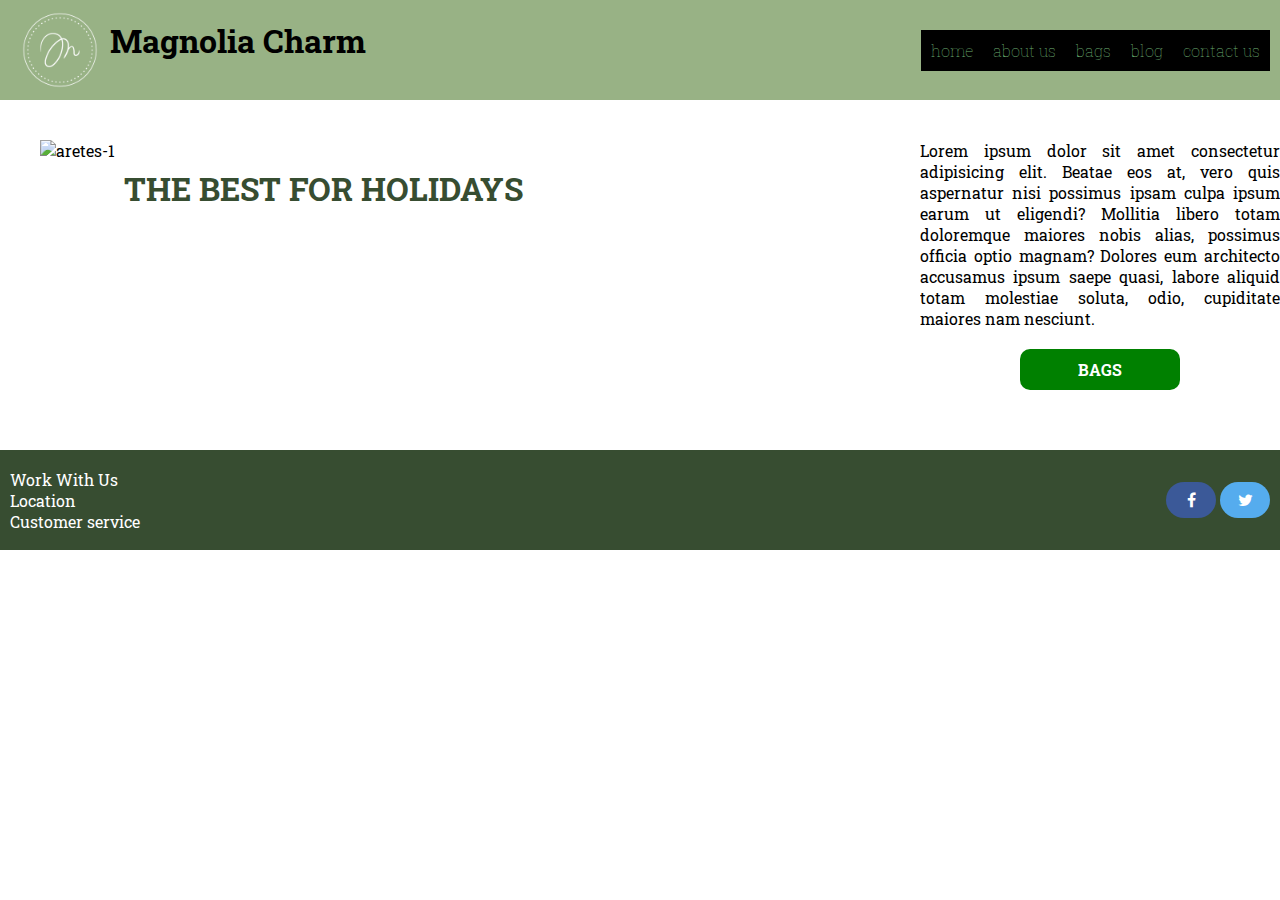
==== index.html @ d10dbac2 "testing feature branch" ====
<!DOCTYPE html>
<html lang="en">

<head>
    <meta charset="UTF-8">
    <meta http-equiv="X-UA-Compatible" content="IE=edge">
    <meta name="viewport" content="width=device-width, initial-scale=1.0">
    <title>Magnolia Charm</title>

    <!--CDN ANIMATE -->
    <link rel="stylesheet" href="https://cdnjs.cloudflare.com/ajax/libs/animate.css/4.1.1/animate.min.css" />

    <!-- CDN BOOSTRAP-->
    <link href="https://cdn.jsdelivr.net/npm/bootstrap@5.3.0-alpha1/dist/css/bootstrap.min.css" rel="stylesheet"
        integrity="sha384-GLhlTQ8iRABdZLl6O3oVMWSktQOp6b7In1Zl3/Jr59b6EGGoI1aFkw7cmDA6j6gD" crossorigin="anonymous">

    <!--CSS -->
    <link rel="stylesheet" href="style.css">

    <link rel="preconnect" href="https://fonts.googleapis.com">
    <link rel="preconnect" href="https://fonts.gstatic.com" crossorigin>
    <link href="https://fonts.googleapis.com/css2?family=Roboto+Slab:wght@300;700&display=swap" rel="stylesheet">
    <link rel="stylesheet" href="https://cdnjs.cloudflare.com/ajax/libs/font-awesome/4.7.0/css/font-awesome.min.css">

</head>

<body>

    <header>
        <div class="logo">
            <img width="100" alt="logo-magnolia" src="./assets/logo-magnolia.png" />
            <h1>Magnolia Charm</h1>
        </div>
        <nav>
            <ul>
                <li><a href="index.html">home</a></li>
                <li><a href="./pages/about-us.html">about us</a></li>
                <li><a href=./pages/bags.html">bags</a></li>
                <li><a href="./pages/blog.html">blog</a></li>
                <li><a href="./pages/contact-us.html">contact us</a></li>
            </ul>
        </nav>
    </header>

    <main class="container">
        <div id="home">
            <div class="container-left">
                <img class="imghome" alt="aretes-1" src="./assets/aretes-1.jpg" />
                <h2 class="title">THE BEST FOR HOLIDAYS </h2>
            </div>

            <div class="container-right">
                <p class="text1"> Lorem ipsum dolor sit amet consectetur adipisicing elit. Beatae eos at, vero quis
                    aspernatur nisi possimus ipsam culpa ipsum earum ut eligendi? Mollitia libero totam doloremque
                    maiores nobis alias, possimus officia optio magnam? Dolores eum architecto accusamus ipsum saepe
                    quasi, labore aliquid totam molestiae soluta, odio, cupiditate maiores nam nesciunt. </p>
                <p class="bagsb"><a href="./pages/bags.html">BAGS</a></p>
            </div>
        </div>
    </main>


    <footer>
        <div>
            <ul>
                <li><a href="#"></a>Work With Us</a> </li>
                <li><a href="#"></a>Location</a> </li>
                <li><a href="#"></a>Customer service</a> </li>
            </ul>
        </div>

        <ul>
            <a href="#" class="fa fa-facebook"></a>
            <a href="#" class="fa fa-twitter"></a>
        </ul>



        
    </footer>
    <!-- WOW JS-->
    <script src="js/wow.min.js"></script>
    <script>
        new WOW().init();
    </script>

    <!-- BOOSTRAP-->
    <script src="https://cdn.jsdelivr.net/npm/bootstrap@5.3.0-alpha1/dist/js/bootstrap.bundle.min.js"
        integrity="sha384-w76AqPfDkMBDXo30jS1Sgez6pr3x5MlQ1ZAGC+nuZB+EYdgRZgiwxhTBTkF7CXvN"
        crossorigin="anonymous"></script>
</body>

</html>
---- style.css ----
*{
    padding: 0;
    margin: 0;
    font-family: 'Roboto Slab', serif;
}
.container{
    width:100%;
    max-width:1200px;
    padding:0 15px;
    margin:40px auto;
}

.bagsb a:hover{
    transform: scale(1.5);
}

header{
    display: flex;
    height: 80px;
    background-color: #98B285;
    justify-content: space-between;
    align-items: center;
    padding: 10px;
}
    header nav ul{
        display: flex;
        height: 80px;
        background-color: #98B285;
        justify-content: space-between;
        align-items: center;
        list-style-type: none;
    }
        header nav ul li a{
            text-decoration: none;
            color:rgb(108, 174, 113)
        }

.logo{
    display: flex;
    align-items: center;
}

.logo-png{
    height: 50px;
    margin-right: 10px;
}

nav a{
    font-weight: 50;
    padding: 10px;
    background-color: #000000;
}
nav a:hover{
background: azure;
}

h1{
    font-weight:40px;
    margin-bottom:20px;
}

logo-magnolia.png{
    display: flex;
    align-items: center;
    height: 50px;
    margin-right: 10px;
}

.container-left,
.container-right{
    position:relative;
    overflow:hidden;
}

.title{
    font-size: 2rem;
    color:#374d31;
    position:absolute;
    left:10%;
    right:10%;
    top: 10%;
    max-width:100%;
}

#home{
    display:grid;
    grid-template-columns: 70% 30%;
    grid-column-gap:40px;
}

.imghome{
    width: 100%;
}

.text1{
    text-align: justify;
}

.container-right a{
    width:100%;
    max-width:140px;
    display:block;
    margin:20px auto;
    border-radius:10px;
    background:green;
    text-transform: uppercase;
    text-align:center;
    text-decoration:none;
    font-weight:700;
    padding:10px;
    color:#ffffff;
}

/*PAGE - ABOUT US*/
#about-us{
    display:grid;
    grid-template-columns:70% 30%;
    grid-column-gap:40px;
}

section div {
    background-color: beige;
    padding: 100px;
    display: flex;
    align-items: center;
}

#about-us img{
    max-width:100%;
    border-radius:10px;
    margin-bottom:20px;
}

/*PAGE - BAGS*/
#bags{
    display:grid;
    grid-template-columns:50% 50%;
    grid-column-gap:40px;
    text-align:center;

}

    #bags img{
        border-radius:10px;
    }

.collection{
    padding:40px;
    border-radius:10px;
    position:relative;
    overflow:hidden;
    border:1px solid #cccccc;
    margin-bottom:40px;
}

/*PAGE - BLOG*/
#blog article{
    margin-bottom:40px;
}

    #blog article h2{
        margin-bottom:20px;
    }

    /*PAGE - FORM*/


    .containerform{
        width:40%;
        max-width:1200px;
        text-align: center;
        padding:25px 25px;
        margin:40px auto;
        background-color:beige
    
    }
    form h2{
        text-align: center;
    }
    .style1{
        padding: 10px;
        display: flex;
        flex-direction: column;
        row-gap: 16px;
    }

    footer{
        background-color: #374d31;
        display: flex;
        height: 80px;
        justify-content: space-between;
        align-items: center;
        padding: 10px;
        color: #ffffff;
    }
    
        .fa {
        padding: 10px;
        font-size: 20px;
        width: 30px;
        text-align: center;
        text-decoration: none;
        border-radius:40px;
        }

        .fa:hover {
        opacity: 0.7;
        }

        /* Facebook */
        .fa-facebook {
        background: #3B5998;
        color: white;
        }
        /* Twitter */
        .fa-twitter {
        background: #55ACEE;
        color:white
        }
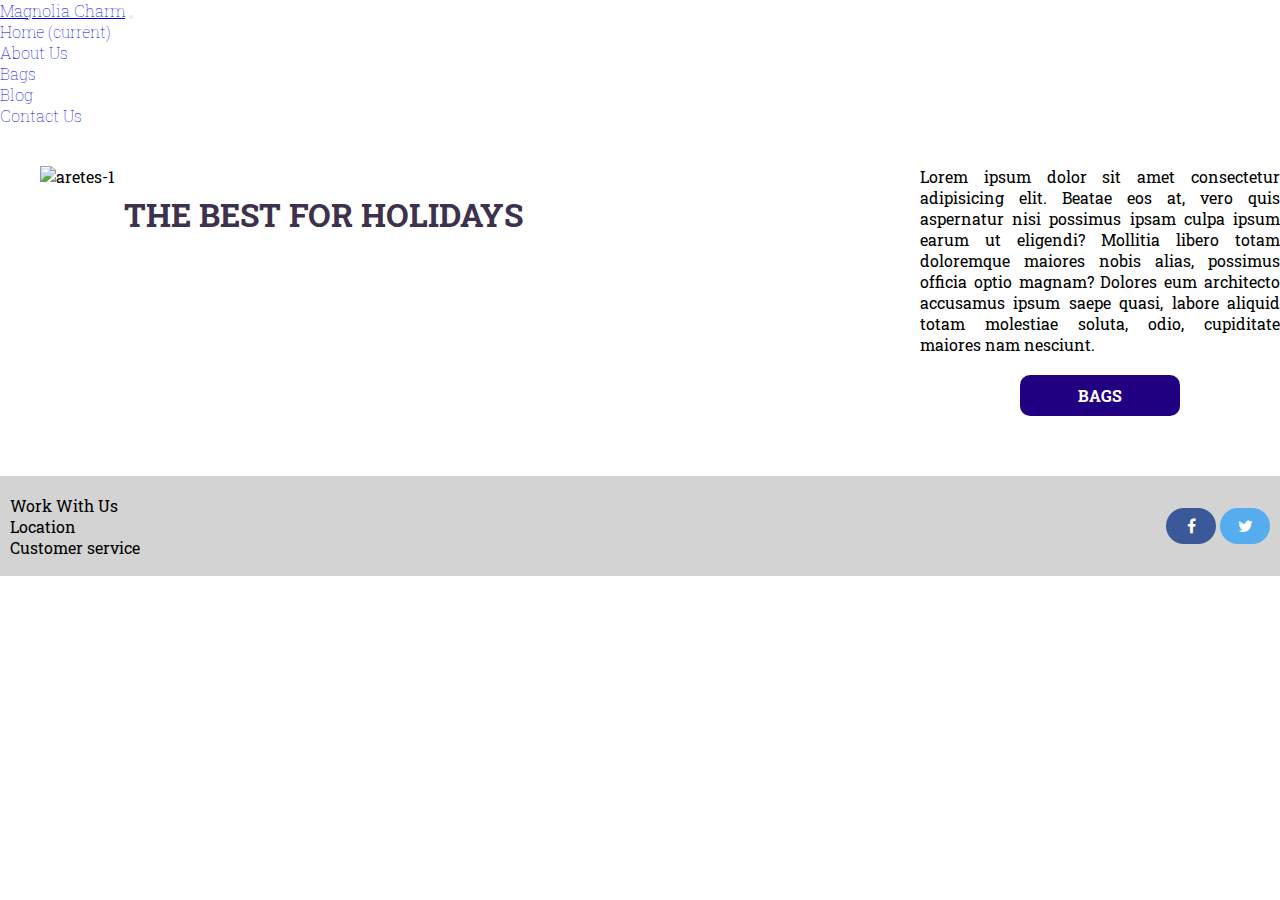
==== commit 76f9ca2a: "Cambio nav bar solo index" ====
--- a/index.html
+++ b/index.html
@@ -11,8 +11,11 @@
     <link rel="stylesheet" href="https://cdnjs.cloudflare.com/ajax/libs/animate.css/4.1.1/animate.min.css" />
 
     <!-- CDN BOOSTRAP-->
-    <link href="https://cdn.jsdelivr.net/npm/bootstrap@5.3.0-alpha1/dist/css/bootstrap.min.css" rel="stylesheet"
-        integrity="sha384-GLhlTQ8iRABdZLl6O3oVMWSktQOp6b7In1Zl3/Jr59b6EGGoI1aFkw7cmDA6j6gD" crossorigin="anonymous">
+    <!--link href="https://cdn.jsdelivr.net/npm/bootstrap@5.3.0-alpha1/dist/css/bootstrap.min.css" rel="stylesheet"
+        integrity="sha384-GLhlTQ8iRABdZLl6O3oVMWSktQOp6b7In1Zl3/Jr59b6EGGoI1aFkw7cmDA6j6gD" crossorigin="anonymous"-->
+
+    <!-- CDN BOOSTRAP VAPOR-->
+    <link rel="stylesheet" href="https://bootswatch.com/5/lux/bootstrap.min.css">
 
     <!--CSS -->
     <link rel="stylesheet" href="style.css">
@@ -22,24 +25,56 @@
     <link href="https://fonts.googleapis.com/css2?family=Roboto+Slab:wght@300;700&display=swap" rel="stylesheet">
     <link rel="stylesheet" href="https://cdnjs.cloudflare.com/ajax/libs/font-awesome/4.7.0/css/font-awesome.min.css">
 
+    <!--CDN FONTAWESOME-->
+    <link rel="stylesheet" href="https://cdnjs.cloudflare.com/ajax/libs/font-awesome/6.2.1/css/all.min.css"
+        integrity="sha512-MV7K8+y+gLIBoVD59lQIYicR65iaqukzvf/nwasF0nqhPay5w/9lJmVM2hMDcnK1OnMGCdVK+iQrJ7lzPJQd1w=="
+        crossorigin="anonymous" referrerpolicy="no-referrer" />
+
+    
+
 </head>
 
 <body>
 
     <header>
-        <div class="logo">
+        <!-- <div class="logo">
             <img width="100" alt="logo-magnolia" src="./assets/logo-magnolia.png" />
             <h1>Magnolia Charm</h1>
-        </div>
-        <nav>
-            <ul>
-                <li><a href="index.html">home</a></li>
-                <li><a href="./pages/about-us.html">about us</a></li>
-                <li><a href=./pages/bags.html">bags</a></li>
-                <li><a href="./pages/blog.html">blog</a></li>
-                <li><a href="./pages/contact-us.html">contact us</a></li>
-            </ul>
+        </div>-->
+        <!-- BOOTSTRAP NAV BAR-->
+        <nav class="navbar navbar-expand-lg navbar-dark bg-primary">
+            <div class="container-fluid">
+                <a class="navbar-brand" href="#">Magnolia Charm</a>
+                <button class="navbar-toggler" type="button" data-bs-toggle="collapse" data-bs-target="#navbarColor01"
+                    aria-controls="navbarColor01" aria-expanded="false" aria-label="Toggle navigation">
+                    <span class="navbar-toggler-icon"></span>
+                </button>
+                <div class="collapse navbar-collapse" id="navbarColor01">
+                    <ul class="navbar-nav me-auto">
+                        <li class="nav-item">
+                            <a class="nav-link active" href="index.html">Home
+                                <span class="visually-hidden">(current)</span>
+                            </a>
+                        </li>
+                        <li class="nav-item">
+                            <a class="nav-link" href="./pages/about-us.html">About Us</a>
+                        </li>
+                        <li class="nav-item">
+                            <a class="nav-link" href="./pages/bags.html">Bags</a>
+                        </li>
+                        <li class="nav-item">
+                            <a class="nav-link" href="./pages/blog.html">Blog</a>
+                        </li>
+                        <li class="nav-item">
+                            <a class="nav-link" href="./pages/blog.html">Contact Us</a>
+                        </li>
+                    </ul>
+                    <i class="fa-solid fa-cart-shopping"></i>
+
+                </div>
+            </div>
         </nav>
+
     </header>
 
     <main class="container">
@@ -76,7 +111,7 @@
 
 
 
-        
+
     </footer>
     <!-- WOW JS-->
     <script src="js/wow.min.js"></script>
--- a/style.css
+++ b/style.css
@@ -14,26 +14,10 @@
     transform: scale(1.5);
 }
 
-header{
-    display: flex;
-    height: 80px;
-    background-color: #98B285;
-    justify-content: space-between;
-    align-items: center;
-    padding: 10px;
-}
-    header nav ul{
-        display: flex;
-        height: 80px;
-        background-color: #98B285;
-        justify-content: space-between;
-        align-items: center;
-        list-style-type: none;
-    }
         header nav ul li a{
             text-decoration: none;
-            color:rgb(108, 174, 113)
         }
+        
 
 .logo{
     display: flex;
@@ -47,12 +31,8 @@
 
 nav a{
     font-weight: 50;
-    padding: 10px;
-    background-color: #000000;
 }
-nav a:hover{
-background: azure;
-}
+
 
 h1{
     font-weight:40px;
@@ -74,7 +54,7 @@
 
 .title{
     font-size: 2rem;
-    color:#374d31;
+    color:#3e314d;
     position:absolute;
     left:10%;
     right:10%;
@@ -102,7 +82,7 @@
     display:block;
     margin:20px auto;
     border-radius:10px;
-    background:green;
+    background:#200080;
     text-transform: uppercase;
     text-align:center;
     text-decoration:none;
@@ -185,13 +165,13 @@
     }
 
     footer{
-        background-color: #374d31;
+        background-color: #d3d3d3;
         display: flex;
         height: 80px;
         justify-content: space-between;
         align-items: center;
         padding: 10px;
-        color: #ffffff;
+        color: #000000;
     }
     
         .fa {
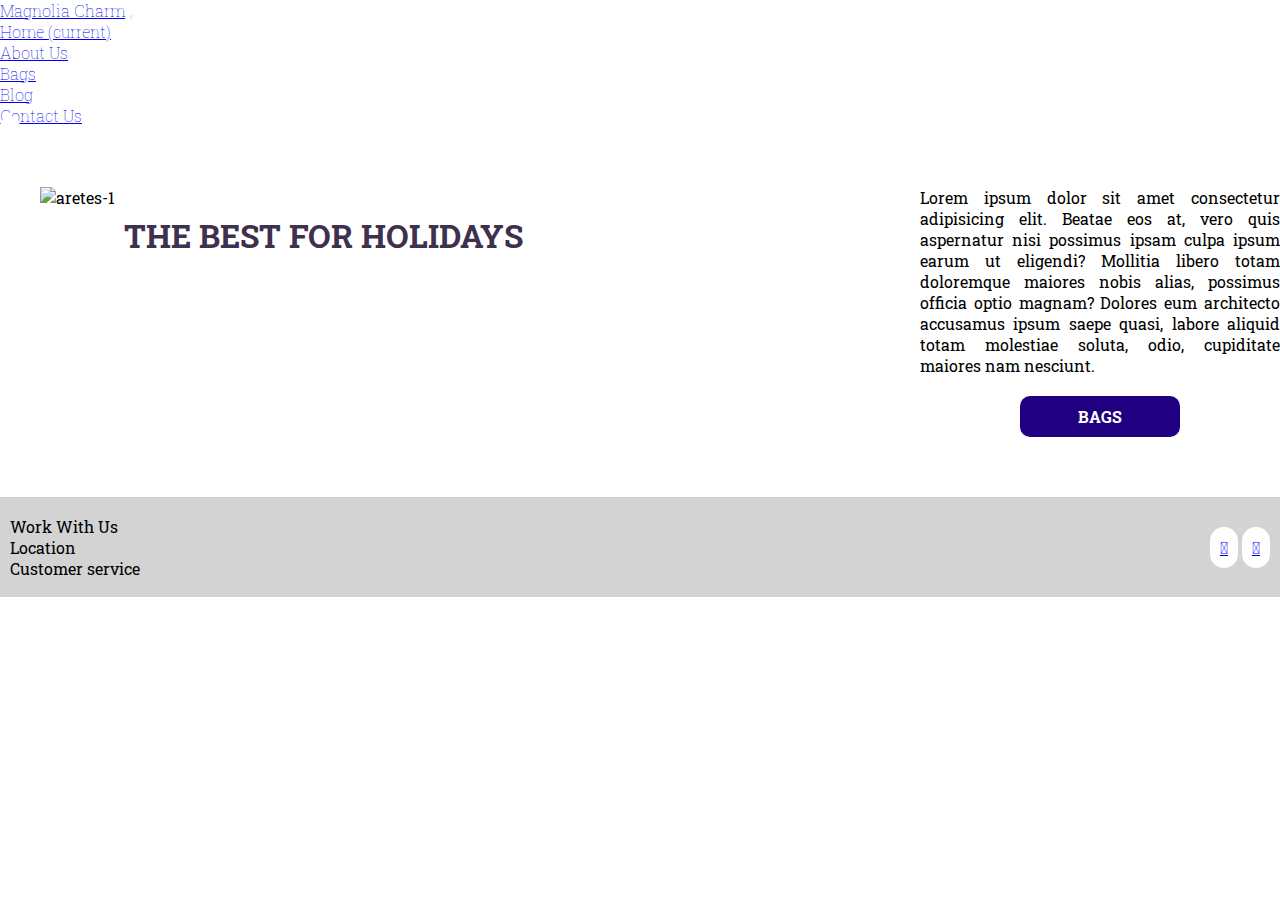
==== commit f895ad6d: "entrega v2.0" ====
--- a/index.html
+++ b/index.html
@@ -30,21 +30,17 @@
         integrity="sha512-MV7K8+y+gLIBoVD59lQIYicR65iaqukzvf/nwasF0nqhPay5w/9lJmVM2hMDcnK1OnMGCdVK+iQrJ7lzPJQd1w=="
         crossorigin="anonymous" referrerpolicy="no-referrer" />
 
-    
+
 
 </head>
 
 <body>
 
     <header>
-        <!-- <div class="logo">
-            <img width="100" alt="logo-magnolia" src="./assets/logo-magnolia.png" />
-            <h1>Magnolia Charm</h1>
-        </div>-->
         <!-- BOOTSTRAP NAV BAR-->
         <nav class="navbar navbar-expand-lg navbar-dark bg-primary">
             <div class="container-fluid">
-                <a class="navbar-brand" href="#">Magnolia Charm</a>
+                <a class="navbar-brand" href="/index.html">Magnolia Charm</a>
                 <button class="navbar-toggler" type="button" data-bs-toggle="collapse" data-bs-target="#navbarColor01"
                     aria-controls="navbarColor01" aria-expanded="false" aria-label="Toggle navigation">
                     <span class="navbar-toggler-icon"></span>
@@ -66,10 +62,10 @@
                             <a class="nav-link" href="./pages/blog.html">Blog</a>
                         </li>
                         <li class="nav-item">
-                            <a class="nav-link" href="./pages/blog.html">Contact Us</a>
+                            <a class="nav-link" href="./pages/contact-us.html">Contact Us</a>
                         </li>
                     </ul>
-                    <i class="fa-solid fa-cart-shopping"></i>
+                    <a href="./pages/bags.html" class="fa-solid fa-cart-shopping"></a>
 
                 </div>
             </div>
@@ -77,42 +73,39 @@
 
     </header>
 
-    <main class="container">
-        <div id="home">
-            <div class="container-left">
-                <img class="imghome" alt="aretes-1" src="./assets/aretes-1.jpg" />
-                <h2 class="title">THE BEST FOR HOLIDAYS </h2>
+    <div class="mediaindex">
+        <main class="container">
+            <div id="home">
+                <div class="container-left">
+                    <img class="imghome" class="mediaimg" alt="aretes-1" src="./assets/aretes-1.jpg" />
+                    <h2 class="title">THE BEST FOR HOLIDAYS </h2>
+                </div>
+
+                <div class="container-right">
+                    <p class="text1"> Lorem ipsum dolor sit amet consectetur adipisicing elit. Beatae eos at, vero quis
+                        aspernatur nisi possimus ipsam culpa ipsum earum ut eligendi? Mollitia libero totam doloremque
+                        maiores nobis alias, possimus officia optio magnam? Dolores eum architecto accusamus ipsum saepe
+                        quasi, labore aliquid totam molestiae soluta, odio, cupiditate maiores nam nesciunt. </p>
+                    <p class="bagsb" class="mediabotobags"><a href="./pages/bags.html">BAGS</a></p>
+                </div>
+            </div>
+        </main>
+
+        <footer>
+            <div>
+                <ul>
+                    <li><a href="#"></a>Work With Us</a> </li>
+                    <li><a href="#"></a>Location</a> </li>
+                    <li><a href="#"></a>Customer service</a> </li>
+                </ul>
             </div>
 
-            <div class="container-right">
-                <p class="text1"> Lorem ipsum dolor sit amet consectetur adipisicing elit. Beatae eos at, vero quis
-                    aspernatur nisi possimus ipsam culpa ipsum earum ut eligendi? Mollitia libero totam doloremque
-                    maiores nobis alias, possimus officia optio magnam? Dolores eum architecto accusamus ipsum saepe
-                    quasi, labore aliquid totam molestiae soluta, odio, cupiditate maiores nam nesciunt. </p>
-                <p class="bagsb"><a href="./pages/bags.html">BAGS</a></p>
-            </div>
-        </div>
-    </main>
-
-
-    <footer>
-        <div>
             <ul>
-                <li><a href="#"></a>Work With Us</a> </li>
-                <li><a href="#"></a>Location</a> </li>
-                <li><a href="#"></a>Customer service</a> </li>
+                <a href="#" class="fa-brands fa-facebook-f"></a>
+                <a href="#" class="fa-brands fa-instagram"></a>
             </ul>
-        </div>
-
-        <ul>
-            <a href="#" class="fa fa-facebook"></a>
-            <a href="#" class="fa fa-twitter"></a>
-        </ul>
-
-
-
-
-    </footer>
+        </footer>
+    </div>
     <!-- WOW JS-->
     <script src="js/wow.min.js"></script>
     <script>
--- a/style.css
+++ b/style.css
@@ -1,199 +1,353 @@
-*{
+* {
     padding: 0;
     margin: 0;
     font-family: 'Roboto Slab', serif;
 }
-.container{
-    width:100%;
-    max-width:1200px;
-    padding:0 15px;
-    margin:40px auto;
-}
-
-.bagsb a:hover{
-    transform: scale(1.5);
-}
-
-        header nav ul li a{
-            text-decoration: none;
-        }
-        
-
-.logo{
+
+.container {
+    width: 100%;
+    max-width: 1200px;
+    padding: 0 15px;
+    margin: 40px auto;
+}
+
+
+.logo {
     display: flex;
     align-items: center;
 }
 
-.logo-png{
+.logo-png {
     height: 50px;
     margin-right: 10px;
 }
 
-nav a{
+nav a {
     font-weight: 50;
-}
-
-
-h1{
-    font-weight:40px;
-    margin-bottom:20px;
-}
-
-logo-magnolia.png{
+
+}
+
+h1 {
+    font-weight: 40px;
+    margin-bottom: 20px;
+}
+
+
+.container-left,
+.container-right {
+    position: relative;
+    overflow: hidden;
+}
+
+.title {
+    font-size: 2rem;
+    color: #3e314d;
+    position: absolute;
+    left: 10%;
+    right: 10%;
+    top: 10%;
+    max-width: 100%;
+}
+
+#home {
+    display: grid;
+    grid-template-columns: 70% 30%;
+    grid-column-gap: 40px;
+}
+
+.imghome {
+    width: 100%;
+}
+
+.text1 {
+    text-align: justify;
+}
+
+.container-right a {
+    width: 100%;
+    max-width: 140px;
+    display: block;
+    margin: 20px auto;
+    border-radius: 10px;
+    background: #200080;
+    text-transform: uppercase;
+    text-align: center;
+    text-decoration: none;
+    font-weight: 700;
+    padding: 10px;
+    color: #ffffff;
+}
+
+.bagsb a:hover {
+    transform: scale(1.5);
+}
+
+.fa-solid {
+    background-color: #ffffff;
+    padding: 10px;
+    border-radius: 40px;
+}
+
+/*PAGE - ABOUT US*/
+#about-us {
+    display: grid;
+    grid-template-columns: 70% 30%;
+    grid-column-gap: 40px;
+}
+
+
+section div {
+    background-color: rgb(204, 204, 204);
+    padding: 80px;
     display: flex;
     align-items: center;
-    height: 50px;
-    margin-right: 10px;
-}
-
-.container-left,
-.container-right{
-    position:relative;
-    overflow:hidden;
-}
-
-.title{
-    font-size: 2rem;
-    color:#3e314d;
-    position:absolute;
-    left:10%;
-    right:10%;
-    top: 10%;
-    max-width:100%;
-}
-
-#home{
-    display:grid;
-    grid-template-columns: 70% 30%;
-    grid-column-gap:40px;
-}
-
-.imghome{
-    width: 100%;
-}
-
-.text1{
-    text-align: justify;
-}
-
-.container-right a{
-    width:100%;
-    max-width:140px;
-    display:block;
-    margin:20px auto;
-    border-radius:10px;
-    background:#200080;
-    text-transform: uppercase;
-    text-align:center;
-    text-decoration:none;
-    font-weight:700;
-    padding:10px;
-    color:#ffffff;
-}
-
-/*PAGE - ABOUT US*/
-#about-us{
-    display:grid;
-    grid-template-columns:70% 30%;
-    grid-column-gap:40px;
-}
-
-section div {
-    background-color: beige;
-    padding: 100px;
+}
+
+#about-us img {
+    max-width: 100%;
+    border-radius: 10px;
+    margin-bottom: 20px;
+}
+
+.iframe {
+    width: 570px;
+}
+
+/*PAGE - BAGS*/
+#bags {
+    display: grid;
+    grid-template-columns: 50% 50%;
+    grid-column-gap: 40px;
+    text-align: center;
+}
+
+#bags img {
+    border-radius: 10px;
+    width: 300px;
+}
+
+.collection {
+    padding: 40px;
+    border-radius: 10px;
+    position: relative;
+    overflow: hidden;
+    border: 1px solid #cccccc;
+    margin-bottom: 40px;
+}
+
+/*PAGE - BLOG*/
+#blog article {
+    margin-bottom: 40px;
+}
+
+#blog article h2 {
+    margin-bottom: 20px;
+}
+
+/*PAGE - FORM*/
+
+.containerform {
+    width: 60%;
+    max-width: 1200px;
+    text-align: center;
+    padding: 25px 25px;
+    margin: 40px auto;
+    background-color: rgb(240, 240, 240)
+}
+
+form h2 {
+    text-align: center;
+}
+
+.style1 {
+    padding: 10px;
     display: flex;
+    flex-direction: column;
+    row-gap: 16px;
+}
+
+footer {
+    background-color: #d3d3d3;
+    display: flex;
+    height: 80px;
+    justify-content: space-between;
     align-items: center;
-}
-
-#about-us img{
-    max-width:100%;
-    border-radius:10px;
-    margin-bottom:20px;
-}
-
-/*PAGE - BAGS*/
-#bags{
-    display:grid;
-    grid-template-columns:50% 50%;
-    grid-column-gap:40px;
-    text-align:center;
-
-}
-
-    #bags img{
-        border-radius:10px;
-    }
-
-.collection{
-    padding:40px;
-    border-radius:10px;
-    position:relative;
-    overflow:hidden;
-    border:1px solid #cccccc;
-    margin-bottom:40px;
-}
-
-/*PAGE - BLOG*/
-#blog article{
-    margin-bottom:40px;
-}
-
-    #blog article h2{
-        margin-bottom:20px;
-    }
-
-    /*PAGE - FORM*/
-
-
-    .containerform{
-        width:40%;
-        max-width:1200px;
+    padding: 10px;
+    color: #000000;
+}
+
+.fa {
+    padding: 10px;
+    font-size: 20px;
+    width: 30px;
+    text-align: center;
+    text-decoration: none;
+    border-radius: 40px;
+}
+
+.fa-brands{
+    background-color: #ffffff;
+    padding: 10px;
+    border-radius: 40px;
+}
+
+@media screen and (max-width: 768px) {
+
+    /* HOME */
+
+    .title {
+        font-size: 2rem;
+        color: #3e314d;
+        position: absolute;
+        left: 10%;
+        right: 10%;
+        top: 10%;
+        max-width: 100%;
+    }
+
+    #home {
+        display: grid;
+        grid-template-columns: 100%;
+        grid-column-gap: 40px;
+    }
+
+    .text1 {
+        text-align: justify;
+    }
+
+    /*PAGE - ABOUT US*/
+    #about-us {
+        display: grid;
+        grid-template-columns: 100%;
+    }
+
+    section div {
+        background-color: rgb(204, 204, 204);
+        padding: 20px;
+        display: flex;    
+    }
+
+    .texth3 {
+        font-size: 10px;
+    }
+
+    #about-us img {
+        max-width: 45%;
+        border-radius: 10px;
+        margin-bottom: 20px;
+    }
+
+    .iframe {
+        width: 50%;
+    }
+
+    /*PAGE BAGS*/
+    #bags img {
+        border-radius: 10px;
+        width: 200px;
+    }
+
+    .containerform {
+        width: 45%;
         text-align: center;
-        padding:25px 25px;
-        margin:40px auto;
-        background-color:beige
-    
-    }
-    form h2{
-        text-align: center;
-    }
-    .style1{
+        padding: 15px 15px;
+        margin: 30px auto;
+        background-color: rgb(78, 0, 166)
+    }
+
+    /*PAGE CONTACT US*/
+    form h2 {
+        color: rgb(240, 240, 240)
+    }
+
+    label {
+        color: #d3d3d3;
+    }
+
+    /*FOOTER*/
+    footer {
+        background-color: #000000;
+        padding: 10px;
+        color: #ffffff;
+        font-size: 15px;
+    }
+}
+
+@media screen and (max-width: 575px) {
+    /* HOME */
+
+    .title {
+        font-size: 1rem;
+        color: #3e314d;
+        position: absolute;
+        left: 10%;
+        right: 10%;
+        top: 10%;
+        max-width: 100%;
+    }
+
+    /*PAGE - ABOUT US*/
+    #about-us {
+        display: grid;
+        grid-template-columns: 100%;
+    }
+
+    section div {
+        background-color: rgb(204, 204, 204);
         padding: 10px;
         display: flex;
-        flex-direction: column;
-        row-gap: 16px;
-    }
-
-    footer{
-        background-color: #d3d3d3;
-        display: flex;
-        height: 80px;
-        justify-content: space-between;
         align-items: center;
+    }
+
+    .texth3 {
+        font-size: 10px;
+    }
+
+    #about-us img {
+        max-width: 30%;
+        border-radius: 10px;
+        margin-bottom: 20px;
+    }
+
+    .iframe {
+        width: 50%;
+    }
+
+    /*PAGE BAGS*/
+    #bags {
+        display: block;
+        margin: 0 auto;
+        grid-template-columns: 50%;
+        text-align: center;
+    }
+
+    #bags img {
+        border-radius: 5px;
+        width: 200px;
+    }
+
+    /*PAGE CONTACT US*/
+    .containerform {
+        width: 40%;
+        text-align: center;
+        padding: 10px 10px;
+        margin: 20px auto;
+        background-color: rgb(78, 0, 166)
+    }
+
+    form h2 {
+        color: rgb(240, 240, 240)
+    }
+
+    label {
+        color: #d3d3d3;
+    }
+
+    /*FOOTER*/
+    footer {
+        background-color: #000000;
         padding: 10px;
-        color: #000000;
-    }
-    
-        .fa {
-        padding: 10px;
-        font-size: 20px;
-        width: 30px;
-        text-align: center;
-        text-decoration: none;
-        border-radius:40px;
-        }
-
-        .fa:hover {
-        opacity: 0.7;
-        }
-
-        /* Facebook */
-        .fa-facebook {
-        background: #3B5998;
-        color: white;
-        }
-        /* Twitter */
-        .fa-twitter {
-        background: #55ACEE;
-        color:white
-        }+        color: #ffffff;
+        font-size: 10px;
+    }
+}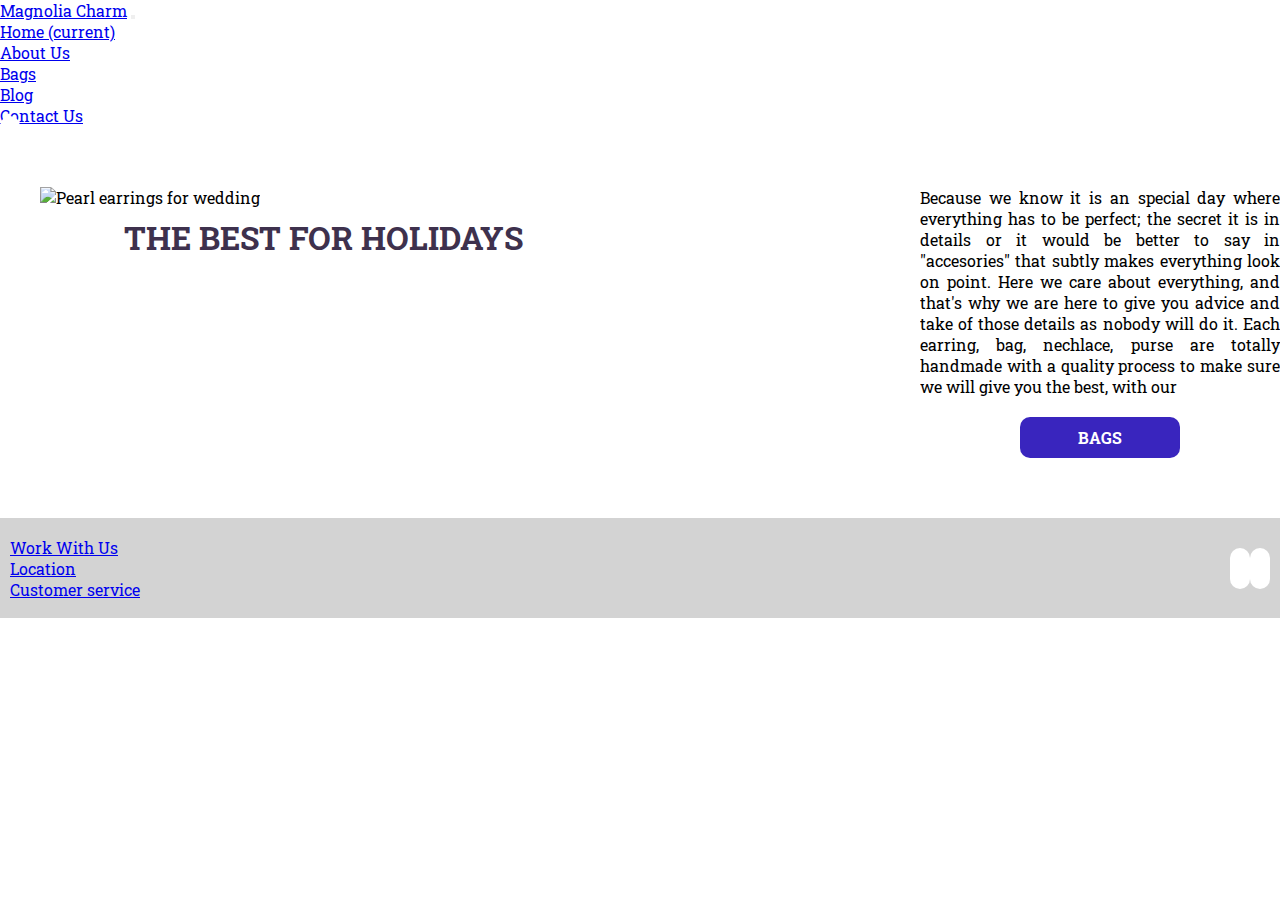
==== commit d756e53b: "Cambios finales" ====
--- a/index.html
+++ b/index.html
@@ -6,6 +6,12 @@
     <meta http-equiv="X-UA-Compatible" content="IE=edge">
     <meta name="viewport" content="width=device-width, initial-scale=1.0">
     <title>Magnolia Charm</title>
+    <link rel="icon" type="image/x-icon" href="/assets/favicon.svg">
+    <meta name="description"content="Get the look your looking for in this holidays with the perfect accessorie from us.">
+    <meta name="keywords"content="HOLIDAYS, EARRINGS, ACCESORIES, ACCS, GIFT, MAGNOLIA, MAGNOLIA CHARM, CHARMS, BAGS, PURSE, GIFT SHOP">
+
+    <!--CSS -->
+    <link rel="stylesheet" href="/css/main.css">
 
     <!--CDN ANIMATE -->
     <link rel="stylesheet" href="https://cdnjs.cloudflare.com/ajax/libs/animate.css/4.1.1/animate.min.css" />
@@ -17,20 +23,15 @@
     <!-- CDN BOOSTRAP VAPOR-->
     <link rel="stylesheet" href="https://bootswatch.com/5/lux/bootstrap.min.css">
 
-    <!--CSS -->
-    <link rel="stylesheet" href="style.css">
-
+    <!--GOOGLE FONTS-->
     <link rel="preconnect" href="https://fonts.googleapis.com">
     <link rel="preconnect" href="https://fonts.gstatic.com" crossorigin>
     <link href="https://fonts.googleapis.com/css2?family=Roboto+Slab:wght@300;700&display=swap" rel="stylesheet">
-    <link rel="stylesheet" href="https://cdnjs.cloudflare.com/ajax/libs/font-awesome/4.7.0/css/font-awesome.min.css">
 
     <!--CDN FONTAWESOME-->
     <link rel="stylesheet" href="https://cdnjs.cloudflare.com/ajax/libs/font-awesome/6.2.1/css/all.min.css"
         integrity="sha512-MV7K8+y+gLIBoVD59lQIYicR65iaqukzvf/nwasF0nqhPay5w/9lJmVM2hMDcnK1OnMGCdVK+iQrJ7lzPJQd1w=="
         crossorigin="anonymous" referrerpolicy="no-referrer" />
-
-
 
 </head>
 
@@ -40,7 +41,7 @@
         <!-- BOOTSTRAP NAV BAR-->
         <nav class="navbar navbar-expand-lg navbar-dark bg-primary">
             <div class="container-fluid">
-                <a class="navbar-brand" href="/index.html">Magnolia Charm</a>
+                <a class="navbar-brand" href="./">Magnolia Charm</a>
                 <button class="navbar-toggler" type="button" data-bs-toggle="collapse" data-bs-target="#navbarColor01"
                     aria-controls="navbarColor01" aria-expanded="false" aria-label="Toggle navigation">
                     <span class="navbar-toggler-icon"></span>
@@ -48,7 +49,7 @@
                 <div class="collapse navbar-collapse" id="navbarColor01">
                     <ul class="navbar-nav me-auto">
                         <li class="nav-item">
-                            <a class="nav-link active" href="index.html">Home
+                            <a class="nav-link active" href="./">Home
                                 <span class="visually-hidden">(current)</span>
                             </a>
                         </li>
@@ -77,15 +78,18 @@
         <main class="container">
             <div id="home">
                 <div class="container-left">
-                    <img class="imghome" class="mediaimg" alt="aretes-1" src="./assets/aretes-1.jpg" />
+                    <img class="imghome" class="mediaimg" alt="Pearl earrings for wedding"
+                        src="./assets/aretes-1.jpg" />
                     <h2 class="title">THE BEST FOR HOLIDAYS </h2>
                 </div>
 
                 <div class="container-right">
-                    <p class="text1"> Lorem ipsum dolor sit amet consectetur adipisicing elit. Beatae eos at, vero quis
-                        aspernatur nisi possimus ipsam culpa ipsum earum ut eligendi? Mollitia libero totam doloremque
-                        maiores nobis alias, possimus officia optio magnam? Dolores eum architecto accusamus ipsum saepe
-                        quasi, labore aliquid totam molestiae soluta, odio, cupiditate maiores nam nesciunt. </p>
+                    <p class="text1"> Because we know it is an special day where everything has to be perfect; the
+                        secret it is in details or it would be better to say in "accesories" that subtly makes
+                        everything look on point. Here we care about everything, and that's why we are here to give you
+                        advice and take of those details as nobody will do it. 
+                        
+                        Each earring, bag, nechlace, purse are totally handmade with a quality process to make sure we will give you the best, with our  </p>
                     <p class="bagsb" class="mediabotobags"><a href="./pages/bags.html">BAGS</a></p>
                 </div>
             </div>
@@ -94,15 +98,15 @@
         <footer>
             <div>
                 <ul>
-                    <li><a href="#"></a>Work With Us</a> </li>
-                    <li><a href="#"></a>Location</a> </li>
-                    <li><a href="#"></a>Customer service</a> </li>
+                    <li><a href="/pages/contact-us.html">Work With Us</a> </li>
+                    <li><a href="https://www.google.com/maps/place/Oakland+Mall/@14.5987057,-90.509795,17z/data=!3m1!4b1!4m6!3m5!1s0x8589a3c793b98d83:0xeef9af0a626eb633!8m2!3d14.5987057!4d-90.5076063!16s%2Fg%2F11c5t04kf9">Location</a> </li>
+                    <li><a href="/pages/contact-us.html">Customer service</a> </li>
                 </ul>
             </div>
 
             <ul>
-                <a href="#" class="fa-brands fa-facebook-f"></a>
-                <a href="#" class="fa-brands fa-instagram"></a>
+                <a href="https://es-la.facebook.com/" class="fa-brands fa-facebook-f"></a>
+                <a href="https://www.instagram.com/accounts/login/" class="fa-brands fa-instagram"></a>
             </ul>
         </footer>
     </div>
--- a/css/main.css
+++ b/css/main.css
@@ -0,0 +1,310 @@
+/* COLORS*/
+* {
+  padding: 0;
+  margin: 0;
+  font-family: "Roboto Slab", serif;
+}
+
+/*HOME*/
+.container {
+  width: 100%;
+  max-width: 1200px;
+  padding: 0 15px;
+  margin: 40px auto;
+}
+.container h1 {
+  font-weight: 40px;
+  margin-bottom: 20px;
+}
+
+.container-left {
+  position: relative;
+  overflow: hidden;
+}
+.container-left .title {
+  font-size: 2rem;
+  color: #3e314d;
+  position: absolute;
+  left: 10%;
+  right: 10%;
+  top: 10%;
+  max-width: 100%;
+}
+.container-right {
+  position: relative;
+  overflow: hidden;
+}
+.container-right a {
+  width: 100%;
+  max-width: 140px;
+  display: block;
+  margin: 20px auto;
+  border-radius: 10px;
+  background: #3925be;
+  text-transform: uppercase;
+  text-align: center;
+  text-decoration: none;
+  font-weight: 700;
+  padding: 10px;
+  color: #ffffff;
+}
+
+.navbar .fa-solid {
+  background-color: #ffffff;
+  padding: 10px;
+  border-radius: 40px;
+}
+
+#home {
+  display: grid;
+  grid-template-columns: 70% 30%;
+  grid-column-gap: 40px;
+}
+#home .imghome {
+  width: 100%;
+}
+#home .text1 {
+  text-align: justify;
+}
+#home .bagsb a:hover {
+  transform: scale(1.5);
+  color: #ffffff;
+}
+
+#about-us {
+  display: grid;
+  grid-template-columns: 70% 30%;
+  grid-column-gap: 40px;
+}
+#about-us img {
+  max-width: 100%;
+  border-radius: 10px;
+  margin-bottom: 20px;
+}
+
+section div {
+  background-color: rgb(204, 204, 204);
+  padding: 80px;
+  display: flex;
+  align-items: center;
+}
+
+.iframe {
+  width: 570px;
+}
+
+#bags {
+  display: grid;
+  grid-template-columns: 50% 50%;
+  grid-column-gap: 40px;
+  text-align: center;
+}
+#bags img {
+  border-radius: 10px;
+  width: 300px;
+}
+
+.collection {
+  padding: 40px;
+  border-radius: 10px;
+  position: relative;
+  overflow: hidden;
+  border: 1px solid #cccccc;
+  margin-bottom: 40px;
+}
+
+#blog article {
+  margin-bottom: 40px;
+}
+#blog article h2 {
+  margin-bottom: 20px;
+}
+
+.contbsc {
+  display: flex;
+  flex-direction: row;
+  justify-content: space-around;
+}
+.contbsc .btn--believe {
+  background-color: #f8b9ff;
+  padding: 10px;
+  text-align: center;
+  width: 100px;
+}
+.contbsc .btn--share {
+  background-color: #ca93f5;
+  padding: 10px;
+  text-align: center;
+  width: 100px;
+}
+.contbsc .btn--create {
+  background-color: #9d6eeb;
+  padding: 10px;
+  text-align: center;
+  width: 100px;
+}
+
+.containerform {
+  width: 60%;
+  max-width: 1200px;
+  text-align: center;
+  padding: 25px 25px;
+  margin: 40px auto;
+  background-color: rgb(240, 240, 240);
+}
+.containerform form h2 {
+  text-align: center;
+}
+.containerform .style1 {
+  padding: 10px;
+  display: flex;
+  flex-direction: column;
+  row-gap: 16px;
+}
+
+footer {
+  background-color: #d3d3d3;
+  display: flex;
+  height: 80px;
+  justify-content: space-between;
+  align-items: center;
+  padding: 10px;
+  color: #000000;
+}
+footer .fa {
+  padding: 10px;
+  font-size: 20px;
+  width: 30px;
+  text-align: center;
+  text-decoration: none;
+  border-radius: 40px;
+}
+footer .fa-brands {
+  background-color: #ffffff;
+  padding: 10px;
+  border-radius: 40px;
+}
+
+@media screen and (max-width: 768px) {
+  .title {
+    font-size: 2rem;
+    color: #3e314d;
+    position: absolute;
+    left: 10%;
+    right: 10%;
+    top: 10%;
+    max-width: 100%;
+  }
+  #home {
+    display: grid;
+    grid-template-columns: 100%;
+    grid-column-gap: 40px;
+  }
+  #home .text1 {
+    text-align: justify;
+  }
+  #about-us {
+    display: grid;
+    grid-template-columns: 100%;
+  }
+  #about-us img {
+    max-width: 45%;
+    border-radius: 10px;
+    margin-bottom: 20px;
+  }
+  section div {
+    background-color: rgb(204, 204, 204);
+    padding: 20px;
+    display: flex;
+  }
+  .texth3 {
+    font-size: 10px;
+  }
+  .iframe {
+    width: 50%;
+  }
+  #bags img {
+    border-radius: 10px;
+    width: 200px;
+  }
+  .containerform {
+    width: 45%;
+    text-align: center;
+    padding: 15px 15px;
+    margin: 30px auto;
+    background-color: rgb(78, 0, 166);
+  }
+  .containerform form h2 {
+    color: rgb(240, 240, 240);
+  }
+  .containerform label {
+    color: #d3d3d3;
+  }
+  footer {
+    background-color: #000000;
+    padding: 10px;
+    color: #ffffff;
+    font-size: 15px;
+  }
+}
+@media screen and (max-width: 575px) {
+  .title {
+    font-size: 1rem;
+    color: #3e314d;
+    position: absolute;
+    left: 10%;
+    right: 10%;
+    top: 10%;
+    max-width: 100%;
+  }
+  #about-us {
+    display: grid;
+    grid-template-columns: 100%;
+  }
+  #about-us img {
+    max-width: 30%;
+    border-radius: 10px;
+    margin-bottom: 20px;
+  }
+  section div {
+    background-color: rgb(204, 204, 204);
+    padding: 10px;
+    display: flex;
+    align-items: center;
+  }
+  .texth3 {
+    font-size: 10px;
+  }
+  .iframe {
+    width: 50%;
+  }
+  #bags {
+    display: block;
+    margin: 0 auto;
+    grid-template-columns: 50%;
+    text-align: center;
+  }
+  #bags img {
+    border-radius: 5px;
+    width: 200px;
+  }
+  .containerform {
+    width: 40%;
+    text-align: center;
+    padding: 10px 10px;
+    margin: 20px auto;
+    background-color: rgb(78, 0, 166);
+  }
+  .containerform form h2 {
+    color: rgb(240, 240, 240);
+  }
+  .containerform label {
+    color: #d3d3d3;
+  }
+  footer {
+    background-color: #000000;
+    padding: 10px;
+    color: #ffffff;
+    font-size: 10px;
+  }
+}/*# sourceMappingURL=main.css.map */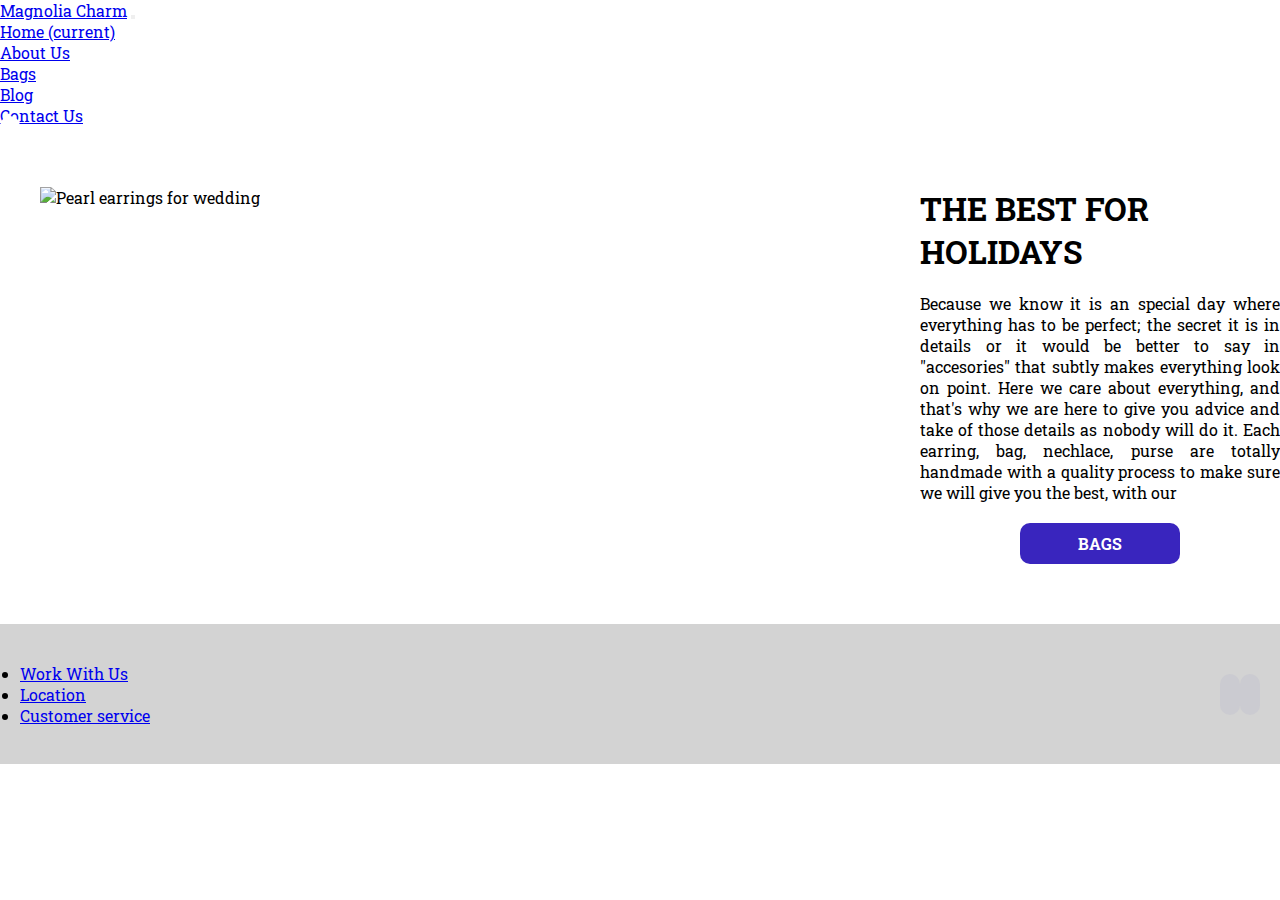
==== commit 4ceab81f: "FINAL-MAGNOLIA" ====
--- a/index.html
+++ b/index.html
@@ -6,12 +6,12 @@
     <meta http-equiv="X-UA-Compatible" content="IE=edge">
     <meta name="viewport" content="width=device-width, initial-scale=1.0">
     <title>Magnolia Charm</title>
-    <link rel="icon" type="image/x-icon" href="/assets/favicon.svg">
+    <link rel="icon" type="image/x-icon" href="assets/favicon.svg">
     <meta name="description"content="Get the look your looking for in this holidays with the perfect accessorie from us.">
     <meta name="keywords"content="HOLIDAYS, EARRINGS, ACCESORIES, ACCS, GIFT, MAGNOLIA, MAGNOLIA CHARM, CHARMS, BAGS, PURSE, GIFT SHOP">
 
     <!--CSS -->
-    <link rel="stylesheet" href="/css/main.css">
+    <link rel="stylesheet" href="css/main.css">
 
     <!--CDN ANIMATE -->
     <link rel="stylesheet" href="https://cdnjs.cloudflare.com/ajax/libs/animate.css/4.1.1/animate.min.css" />
@@ -80,17 +80,17 @@
                 <div class="container-left">
                     <img class="imghome" class="mediaimg" alt="Pearl earrings for wedding"
                         src="./assets/aretes-1.jpg" />
-                    <h2 class="title">THE BEST FOR HOLIDAYS </h2>
                 </div>
 
                 <div class="container-right">
+                    <h1 class="title">THE BEST FOR HOLIDAYS </h1>
                     <p class="text1"> Because we know it is an special day where everything has to be perfect; the
                         secret it is in details or it would be better to say in "accesories" that subtly makes
                         everything look on point. Here we care about everything, and that's why we are here to give you
                         advice and take of those details as nobody will do it. 
                         
                         Each earring, bag, nechlace, purse are totally handmade with a quality process to make sure we will give you the best, with our  </p>
-                    <p class="bagsb" class="mediabotobags"><a href="./pages/bags.html">BAGS</a></p>
+                    <a href="./pages/bags.html">BAGS</a>
                 </div>
             </div>
         </main>
--- a/css/main.css
+++ b/css/main.css
@@ -1,40 +1,66 @@
-/* COLORS*/
 * {
   padding: 0;
   margin: 0;
   font-family: "Roboto Slab", serif;
 }
 
-/*HOME*/
-.container {
+.mediaindex .container {
   width: 100%;
   max-width: 1200px;
   padding: 0 15px;
   margin: 40px auto;
 }
-.container h1 {
-  font-weight: 40px;
-  margin-bottom: 20px;
-}
-
-.container-left {
+.mediaindex .container-left {
   position: relative;
   overflow: hidden;
 }
-.container-left .title {
+.mediaindex .container-left .title {
   font-size: 2rem;
-  color: #3e314d;
+  color: #cbcbd1;
   position: absolute;
   left: 10%;
   right: 10%;
   top: 10%;
   max-width: 100%;
 }
-.container-right {
+.mediaindex .container-right {
   position: relative;
   overflow: hidden;
 }
-.container-right a {
+.mediaindex h1 {
+  font-weight: 40px;
+  margin-bottom: 20px;
+}
+
+.containeriframe {
+  display: flex;
+  width: 100%;
+  height: 100%;
+  max-width: 1200px;
+  padding: 0 15px;
+  margin: 10px auto;
+  align-items: center;
+  align-content: center;
+  flex-wrap: wrap;
+}
+.containeriframe .texth3 {
+  background-color: linear-gradient(#dededd, rgba(173, 184, 255, 0));
+  color: black;
+}
+.containeriframe .iframe {
+  width: 100%;
+  max-width: 600px;
+  height: 300px;
+  background-color: rgb(204, 204, 204);
+  padding: 20px;
+  flex: 100%;
+}
+
+.container {
+  margin: 20px;
+}
+
+body main a {
   width: 100%;
   max-width: 140px;
   display: block;
@@ -48,6 +74,10 @@
   padding: 10px;
   color: #ffffff;
 }
+body main a:hover {
+  transform: scale(1.5);
+  color: #ffffff;
+}
 
 .navbar .fa-solid {
   background-color: #ffffff;
@@ -59,6 +89,7 @@
   display: grid;
   grid-template-columns: 70% 30%;
   grid-column-gap: 40px;
+  margin: 40px 0;
 }
 #home .imghome {
   width: 100%;
@@ -66,15 +97,14 @@
 #home .text1 {
   text-align: justify;
 }
-#home .bagsb a:hover {
-  transform: scale(1.5);
-  color: #ffffff;
-}
 
 #about-us {
   display: grid;
-  grid-template-columns: 70% 30%;
-  grid-column-gap: 40px;
+  grid-template-columns: 65% 30%;
+  grid-column-gap: 5%;
+  padding: 40px 15px;
+  max-width: 1200px;
+  margin: 0 auto;
 }
 #about-us img {
   max-width: 100%;
@@ -82,17 +112,6 @@
   margin-bottom: 20px;
 }
 
-section div {
-  background-color: rgb(204, 204, 204);
-  padding: 80px;
-  display: flex;
-  align-items: center;
-}
-
-.iframe {
-  width: 570px;
-}
-
 #bags {
   display: grid;
   grid-template-columns: 50% 50%;
@@ -103,8 +122,7 @@
   border-radius: 10px;
   width: 300px;
 }
-
-.collection {
+#bags .collection {
   padding: 40px;
   border-radius: 10px;
   position: relative;
@@ -113,44 +131,13 @@
   margin-bottom: 40px;
 }
 
-#blog article {
-  margin-bottom: 40px;
-}
-#blog article h2 {
-  margin-bottom: 20px;
-}
-
-.contbsc {
-  display: flex;
-  flex-direction: row;
-  justify-content: space-around;
-}
-.contbsc .btn--believe {
-  background-color: #f8b9ff;
-  padding: 10px;
-  text-align: center;
-  width: 100px;
-}
-.contbsc .btn--share {
-  background-color: #ca93f5;
-  padding: 10px;
-  text-align: center;
-  width: 100px;
-}
-.contbsc .btn--create {
-  background-color: #9d6eeb;
-  padding: 10px;
-  text-align: center;
-  width: 100px;
-}
-
 .containerform {
   width: 60%;
   max-width: 1200px;
   text-align: center;
   padding: 25px 25px;
   margin: 40px auto;
-  background-color: rgb(240, 240, 240);
+  background-color: #cbcbd1;
 }
 .containerform form h2 {
   text-align: center;
@@ -165,10 +152,10 @@
 footer {
   background-color: #d3d3d3;
   display: flex;
-  height: 80px;
+  height: 100px;
   justify-content: space-between;
   align-items: center;
-  padding: 10px;
+  padding: 20px;
   color: #000000;
 }
 footer .fa {
@@ -180,7 +167,7 @@
   border-radius: 40px;
 }
 footer .fa-brands {
-  background-color: #ffffff;
+  background-color: #cbcbd1;
   padding: 10px;
   border-radius: 40px;
 }
@@ -189,7 +176,6 @@
   .title {
     font-size: 2rem;
     color: #3e314d;
-    position: absolute;
     left: 10%;
     right: 10%;
     top: 10%;
@@ -213,9 +199,11 @@
     margin-bottom: 20px;
   }
   section div {
-    background-color: rgb(204, 204, 204);
+    color: #ffffff;
+    background-color: #cbcbd1;
     padding: 20px;
     display: flex;
+    justify-content: center;
   }
   .texth3 {
     font-size: 10px;
@@ -232,7 +220,7 @@
     text-align: center;
     padding: 15px 15px;
     margin: 30px auto;
-    background-color: rgb(78, 0, 166);
+    background-color: #3925be;
   }
   .containerform form h2 {
     color: rgb(240, 240, 240);
@@ -246,12 +234,14 @@
     color: #ffffff;
     font-size: 15px;
   }
+  footer a {
+    color: #ffffff;
+  }
 }
 @media screen and (max-width: 575px) {
   .title {
-    font-size: 1rem;
+    font-size: 1.5rem;
     color: #3e314d;
-    position: absolute;
     left: 10%;
     right: 10%;
     top: 10%;
@@ -267,10 +257,11 @@
     margin-bottom: 20px;
   }
   section div {
-    background-color: rgb(204, 204, 204);
+    color: #ffffff;
+    background-color: #3925be;
     padding: 10px;
     display: flex;
-    align-items: center;
+    justify-content: center;
   }
   .texth3 {
     font-size: 10px;
@@ -293,7 +284,7 @@
     text-align: center;
     padding: 10px 10px;
     margin: 20px auto;
-    background-color: rgb(78, 0, 166);
+    background-color: #3925be;
   }
   .containerform form h2 {
     color: rgb(240, 240, 240);
@@ -307,4 +298,13 @@
     color: #ffffff;
     font-size: 10px;
   }
+  footer a {
+    color: #ffffff;
+  }
+}
+#blog article {
+  margin-bottom: 40px;
+}
+#blog article h2 {
+  margin-bottom: 20px;
 }/*# sourceMappingURL=main.css.map */